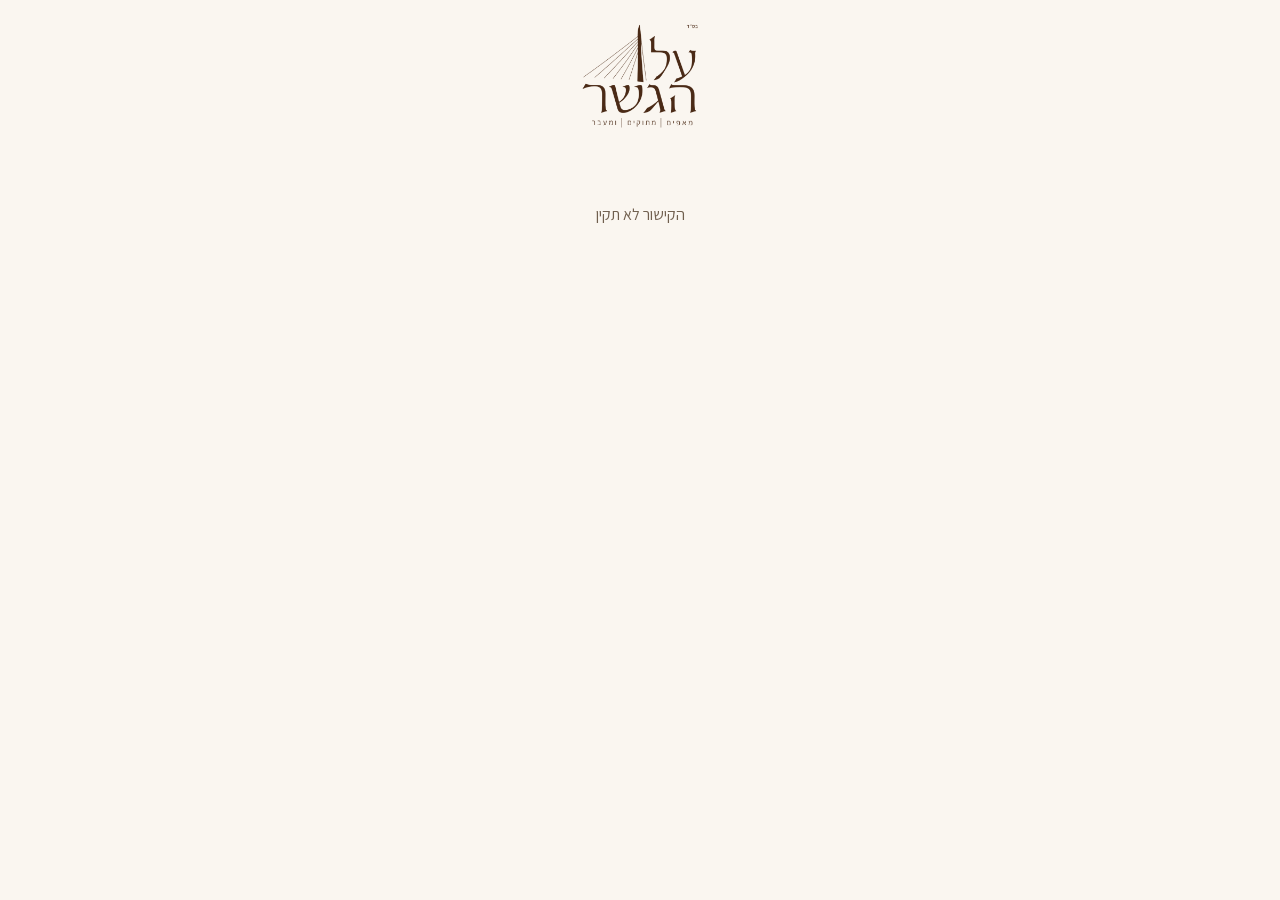
==== feedback.html @ c39e39f9 "﻿מתכונים: סופגניות דובאי (בצק "הסופגניות שלי" + קרם פיסטוק, גנאש וקדאיף) - מצרכים חדשים במחסן: מחית " ====
<!doctype html>
<html lang="he" dir="rtl">
<head>
  <meta charset="utf-8">
  <meta name="viewport" content="width=device-width, initial-scale=1, viewport-fit=cover">
  <title>איך היה? · על הגשר</title>
  <meta name="description" content="מאפים, מתוקים ומעבר — נשמח לשמוע איך היה">
  <meta property="og:title" content="על הגשר · איך היה?">
  <meta property="og:description" content="פחות מדקה — וכל תשובה עוזרת לנו להשתפר.">
  <meta property="og:image" content="https://al-hagesher.github.io/assets/icon.png">
  <meta name="theme-color" content="#3b2d1e">
  <meta http-equiv="Content-Security-Policy" content="default-src 'self'; script-src 'self'; style-src 'self' 'unsafe-inline'; font-src 'self'; img-src 'self' data: blob:; connect-src https://atyvnyfadjzedcdrrwpl.supabase.co; base-uri 'none'; form-action 'none'; object-src 'none'">
  <meta name="referrer" content="no-referrer">
  <link rel="icon" href="assets/icon.png">
  <link href="css/fonts.css" rel="stylesheet">
  <style>
    :root { --brown:#3b2d1e; --brown-2:#5a4432; --brown-3:#80624a; --caramel:#a8805a; --gold:#d9a441; --sand:#ece3d5; --sand-2:#f3ece2; --cream:#faf6f0; --paper:#fffdf9; --line:#e4d9cc; --line-2:#d2c4b2; --muted:#705f4e; --bad:#a13d2d; --bad-bg:#f7e4df; --ok:#4c7445; --ok-bg:#e9f1e4; --display: Bellefair, 'Frank Ruhl Libre', serif; }
    * { box-sizing: border-box; }
    body { margin: 0; font-family: Assistant, 'Arial Hebrew', Arial, sans-serif; background: var(--cream); color: #2f1d11; font-size: 16px; line-height: 1.5; -webkit-font-smoothing: antialiased; -webkit-tap-highlight-color: transparent; }
    button, input, textarea { font: inherit; color: inherit; }
    button { cursor: pointer; }
    :focus-visible { outline: 2px solid var(--caramel); outline-offset: 2px; }
    .wrap { max-width: 560px; margin: 0 auto; padding: 12px 16px 40px; }
    header { text-align: center; padding: 10px 0 0; }
    header img { width: 120px; height: auto; }
    h1, h2 { font-family: var(--display); color: var(--brown); font-weight: 400; margin: 0; }
    h1 { font-size: 2rem; line-height: 1.2; text-align: center; }
    .intro { color: var(--muted); text-align: center; margin: 6px auto 0; max-width: 440px; white-space: pre-line; }
    .preview-banner { background: var(--brown); color: var(--cream); text-align: center; font-size: .85rem; font-weight: 600; padding: 6px 10px; border-radius: 10px; margin-bottom: 8px; }
    .card { background: var(--paper); border: 1px solid var(--line); border-radius: 18px; padding: 16px; margin-top: 14px; }
    .q { scroll-margin-top: 16px; }
    .q + .q { margin-top: 12px; }
    .q label, .q .ql { display: block; font-weight: 700; color: var(--brown); margin-bottom: 8px; font-size: 1.04rem; }
    .q .opt { color: var(--muted); font-weight: 400; font-size: .85rem; }
    .stars { display: flex; gap: 6px; justify-content: center; }
    .stars button { flex: 1; max-width: 62px; aspect-ratio: 1; border: 1px solid var(--line-2); background: #fff; border-radius: 14px; padding: 0; display: inline-flex; align-items: center; justify-content: center; transition: transform .12s, background .12s; }
    .stars button svg { width: 62%; height: 62%; fill: none; stroke: var(--line-2); stroke-width: 1.6; stroke-linejoin: round; transition: fill .12s, stroke .12s; }
    .stars button.on { background: #fff8e8; border-color: var(--gold); }
    .stars button.on svg { fill: var(--gold); stroke: #b8862e; }
    .stars button:active { transform: scale(.9); }
    .word { min-height: 1.3em; text-align: center; color: var(--brown-3); font-weight: 700; font-size: .92rem; margin-top: 6px; }
    textarea, input[type=text], input[type=tel] { width: 100%; border: 1px solid var(--line-2); border-radius: 12px; padding: 11px 13px; background: #fff; outline: none; }
    textarea { min-height: 84px; resize: vertical; }
    textarea:focus, input:focus { border-color: var(--brown-3); box-shadow: 0 0 0 3px rgba(143,96,63,.15); }
    input[type=tel] { direction: ltr; text-align: right; }
    .bad-q .stars button, .bad-q textarea { border-color: var(--bad); }
    .ferr { color: var(--bad); font-weight: 600; font-size: .86rem; margin-top: 4px; }
    .ferr:empty { display: none; }
    .phs { display: flex; gap: 8px; flex-wrap: wrap; }
    .ph { position: relative; width: 88px; height: 88px; border-radius: 14px; overflow: hidden; background: var(--sand-2); }
    .ph img { width: 100%; height: 100%; object-fit: cover; display: block; }
    .ph button { position: absolute; top: 4px; left: 4px; width: 26px; height: 26px; border-radius: 50%; border: 0; background: rgba(42,30,19,.75); color: #fff; font-size: .95rem; line-height: 1; }
    .addph { width: 88px; height: 88px; border-radius: 14px; border: 1.5px dashed var(--line-2); background: #fff; color: var(--brown-3); display: inline-flex; flex-direction: column; align-items: center; justify-content: center; gap: 2px; font-size: .8rem; font-weight: 700; cursor: pointer; }
    .addph b { font-size: 1.6rem; line-height: 1; font-weight: 400; }
    .ph .spin { position: absolute; inset: 0; display: flex; align-items: center; justify-content: center; }
    .grid2 { display: grid; grid-template-columns: 1fr 1fr; gap: 10px; }
    .fld span { display: block; font-size: .86rem; color: var(--muted); font-weight: 600; margin-bottom: 4px; }
    .check { display: flex; gap: 10px; align-items: flex-start; font-size: .92rem; margin-top: 12px; }
    .check input { width: 20px; height: 20px; flex: none; margin-top: 2px; accent-color: var(--brown); }
    .note { font-size: .86rem; color: var(--muted); margin: 6px 0 0; }
    .btn { width: 100%; background: var(--brown); color: var(--cream); border: 1px solid var(--brown); border-radius: 14px; padding: 14px 22px; font-weight: 700; font-size: 1.05rem; display: inline-flex; align-items: center; justify-content: center; gap: 8px; text-decoration: none; margin-top: 16px; }
    .btn:disabled { opacity: .55; cursor: default; }
    .btn.ghost { background: var(--paper); color: var(--brown); border-color: var(--line-2); }
    .err { background: var(--bad-bg); color: var(--bad); border-radius: 12px; padding: 10px 14px; margin-top: 12px; font-weight: 600; }
    .done { text-align: center; padding: 26px 18px; }
    .done .ic { width: 68px; height: 68px; border-radius: 50%; background: var(--ok-bg); color: var(--ok); display: inline-flex; align-items: center; justify-content: center; font-size: 2rem; }
    .done p { white-space: pre-line; }
    .empty { text-align: center; color: var(--muted); padding: 50px 16px; }
    .loader { width: 34px; height: 34px; border: 3px solid var(--sand); border-top-color: var(--brown); border-radius: 50%; animation: spin .9s linear infinite; margin: 60px auto; }
    .ph .loader { width: 22px; height: 22px; margin: 0; border-width: 2px; }
    @keyframes spin { to { transform: rotate(360deg); } }
    footer { text-align: center; color: var(--muted); font-size: .8rem; margin-top: 26px; }
    @media (max-width: 360px) { .grid2 { grid-template-columns: 1fr; } .stars { gap: 4px; } }
    @media (prefers-reduced-motion: reduce) { * { animation: none !important; transition: none !important; } }
  </style>
</head>
<body>
  <div class="wrap">
    <header><img src="assets/logo-brown.png" alt="על הגשר — מאפים, מתוקים ומעבר" width="120" height="108"></header>
    <main id="app"><div class="loader" role="status" aria-label="טוען"></div></main>
  </div>
  <script src="js/feedback-form.js?v=202611161000"></script>
</body>
</html>
---- css/fonts.css ----
/* פונטים מקומיים (OFL) — בלי תלות בשרתי גוגל, כדי שהאתר יעבוד גם מאחורי סינון */
/* hebrew */
@font-face {
  font-family: 'Assistant';
  font-style: normal;
  font-weight: 300;
  font-display: swap;
  src: url(../assets/fonts/Assistant-hebrew.woff2) format('woff2');
  unicode-range: U+0307-0308, U+0590-05FF, U+200C-2010, U+20AA, U+25CC, U+FB1D-FB4F;
}
/* latin */
@font-face {
  font-family: 'Assistant';
  font-style: normal;
  font-weight: 300;
  font-display: swap;
  src: url(../assets/fonts/Assistant-latin.woff2) format('woff2');
  unicode-range: U+0000-00FF, U+0131, U+0152-0153, U+02BB-02BC, U+02C6, U+02DA, U+02DC, U+0304, U+0308, U+0329, U+2000-206F, U+20AC, U+2122, U+2191, U+2193, U+2212, U+2215, U+FEFF, U+FFFD;
}
/* hebrew */
@font-face {
  font-family: 'Assistant';
  font-style: normal;
  font-weight: 400;
  font-display: swap;
  src: url(../assets/fonts/Assistant-hebrew.woff2) format('woff2');
  unicode-range: U+0307-0308, U+0590-05FF, U+200C-2010, U+20AA, U+25CC, U+FB1D-FB4F;
}
/* latin */
@font-face {
  font-family: 'Assistant';
  font-style: normal;
  font-weight: 400;
  font-display: swap;
  src: url(../assets/fonts/Assistant-latin.woff2) format('woff2');
  unicode-range: U+0000-00FF, U+0131, U+0152-0153, U+02BB-02BC, U+02C6, U+02DA, U+02DC, U+0304, U+0308, U+0329, U+2000-206F, U+20AC, U+2122, U+2191, U+2193, U+2212, U+2215, U+FEFF, U+FFFD;
}
/* hebrew */
@font-face {
  font-family: 'Assistant';
  font-style: normal;
  font-weight: 500;
  font-display: swap;
  src: url(../assets/fonts/Assistant-hebrew.woff2) format('woff2');
  unicode-range: U+0307-0308, U+0590-05FF, U+200C-2010, U+20AA, U+25CC, U+FB1D-FB4F;
}
/* latin */
@font-face {
  font-family: 'Assistant';
  font-style: normal;
  font-weight: 500;
  font-display: swap;
  src: url(../assets/fonts/Assistant-latin.woff2) format('woff2');
  unicode-range: U+0000-00FF, U+0131, U+0152-0153, U+02BB-02BC, U+02C6, U+02DA, U+02DC, U+0304, U+0308, U+0329, U+2000-206F, U+20AC, U+2122, U+2191, U+2193, U+2212, U+2215, U+FEFF, U+FFFD;
}
/* hebrew */
@font-face {
  font-family: 'Assistant';
  font-style: normal;
  font-weight: 600;
  font-display: swap;
  src: url(../assets/fonts/Assistant-hebrew.woff2) format('woff2');
  unicode-range: U+0307-0308, U+0590-05FF, U+200C-2010, U+20AA, U+25CC, U+FB1D-FB4F;
}
/* latin */
@font-face {
  font-family: 'Assistant';
  font-style: normal;
  font-weight: 600;
  font-display: swap;
  src: url(../assets/fonts/Assistant-latin.woff2) format('woff2');
  unicode-range: U+0000-00FF, U+0131, U+0152-0153, U+02BB-02BC, U+02C6, U+02DA, U+02DC, U+0304, U+0308, U+0329, U+2000-206F, U+20AC, U+2122, U+2191, U+2193, U+2212, U+2215, U+FEFF, U+FFFD;
}
/* hebrew */
@font-face {
  font-family: 'Assistant';
  font-style: normal;
  font-weight: 700;
  font-display: swap;
  src: url(../assets/fonts/Assistant-hebrew.woff2) format('woff2');
  unicode-range: U+0307-0308, U+0590-05FF, U+200C-2010, U+20AA, U+25CC, U+FB1D-FB4F;
}
/* latin */
@font-face {
  font-family: 'Assistant';
  font-style: normal;
  font-weight: 700;
  font-display: swap;
  src: url(../assets/fonts/Assistant-latin.woff2) format('woff2');
  unicode-range: U+0000-00FF, U+0131, U+0152-0153, U+02BB-02BC, U+02C6, U+02DA, U+02DC, U+0304, U+0308, U+0329, U+2000-206F, U+20AC, U+2122, U+2191, U+2193, U+2212, U+2215, U+FEFF, U+FFFD;
}
/* hebrew */
@font-face {
  font-family: 'Bellefair';
  font-style: normal;
  font-weight: 400;
  font-display: swap;
  src: url(../assets/fonts/Bellefair-hebrew.woff2) format('woff2');
  unicode-range: U+0307-0308, U+0590-05FF, U+200C-2010, U+20AA, U+25CC, U+FB1D-FB4F;
}
/* latin */
@font-face {
  font-family: 'Bellefair';
  font-style: normal;
  font-weight: 400;
  font-display: swap;
  src: url(../assets/fonts/Bellefair-latin.woff2) format('woff2');
  unicode-range: U+0000-00FF, U+0131, U+0152-0153, U+02BB-02BC, U+02C6, U+02DA, U+02DC, U+0304, U+0308, U+0329, U+2000-206F, U+20AC, U+2122, U+2191, U+2193, U+2212, U+2215, U+FEFF, U+FFFD;
}
/* hebrew */
@font-face {
  font-family: 'Frank Ruhl Libre';
  font-style: normal;
  font-weight: 400;
  font-display: swap;
  src: url(../assets/fonts/FrankRuhlLibre-hebrew.woff2) format('woff2');
  unicode-range: U+0307-0308, U+0590-05FF, U+200C-2010, U+20AA, U+25CC, U+FB1D-FB4F;
}
/* latin */
@font-face {
  font-family: 'Frank Ruhl Libre';
  font-style: normal;
  font-weight: 400;
  font-display: swap;
  src: url(../assets/fonts/FrankRuhlLibre-latin.woff2) format('woff2');
  unicode-range: U+0000-00FF, U+0131, U+0152-0153, U+02BB-02BC, U+02C6, U+02DA, U+02DC, U+0304, U+0308, U+0329, U+2000-206F, U+20AC, U+2122, U+2191, U+2193, U+2212, U+2215, U+FEFF, U+FFFD;
}
/* hebrew */
@font-face {
  font-family: 'Frank Ruhl Libre';
  font-style: normal;
  font-weight: 500;
  font-display: swap;
  src: url(../assets/fonts/FrankRuhlLibre-hebrew.woff2) format('woff2');
  unicode-range: U+0307-0308, U+0590-05FF, U+200C-2010, U+20AA, U+25CC, U+FB1D-FB4F;
}
/* latin */
@font-face {
  font-family: 'Frank Ruhl Libre';
  font-style: normal;
  font-weight: 500;
  font-display: swap;
  src: url(../assets/fonts/FrankRuhlLibre-latin.woff2) format('woff2');
  unicode-range: U+0000-00FF, U+0131, U+0152-0153, U+02BB-02BC, U+02C6, U+02DA, U+02DC, U+0304, U+0308, U+0329, U+2000-206F, U+20AC, U+2122, U+2191, U+2193, U+2212, U+2215, U+FEFF, U+FFFD;
}
/* hebrew */
@font-face {
  font-family: 'Frank Ruhl Libre';
  font-style: normal;
  font-weight: 700;
  font-display: swap;
  src: url(../assets/fonts/FrankRuhlLibre-hebrew.woff2) format('woff2');
  unicode-range: U+0307-0308, U+0590-05FF, U+200C-2010, U+20AA, U+25CC, U+FB1D-FB4F;
}
/* latin */
@font-face {
  font-family: 'Frank Ruhl Libre';
  font-style: normal;
  font-weight: 700;
  font-display: swap;
  src: url(../assets/fonts/FrankRuhlLibre-latin.woff2) format('woff2');
  unicode-range: U+0000-00FF, U+0131, U+0152-0153, U+02BB-02BC, U+02C6, U+02DA, U+02DC, U+0304, U+0308, U+0329, U+2000-206F, U+20AC, U+2122, U+2191, U+2193, U+2212, U+2215, U+FEFF, U+FFFD;
}
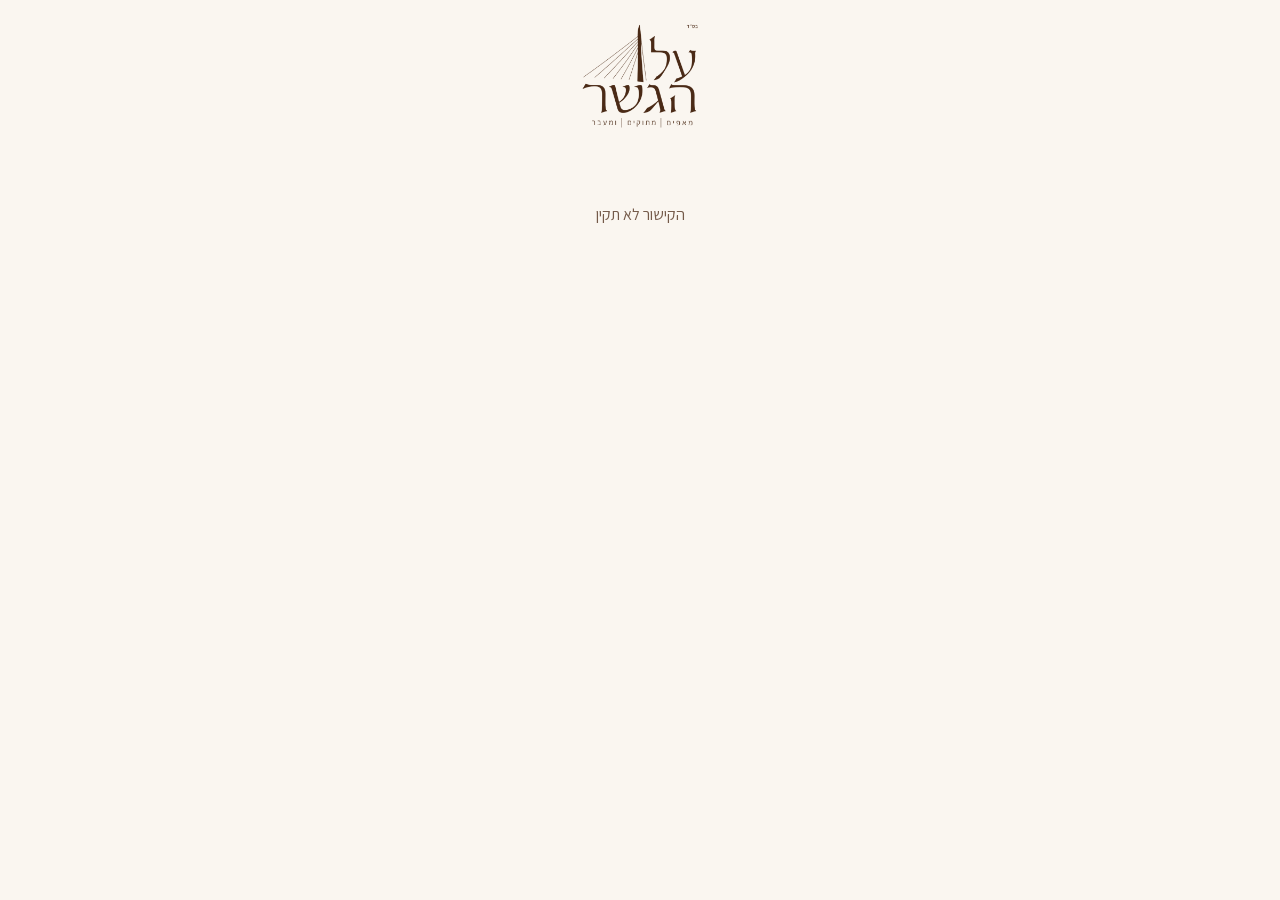
==== commit 78e5e2a7: "﻿עיצוב ונוחות: חום שוקולד בצבע הלוגו, תפריט בקבוצות, התראות לפי דחיפות - כל גווני החום (אפליקציה, טפ" ====
--- a/feedback.html
+++ b/feedback.html
@@ -8,15 +8,15 @@
   <meta property="og:title" content="על הגשר · איך היה?">
   <meta property="og:description" content="פחות מדקה — וכל תשובה עוזרת לנו להשתפר.">
   <meta property="og:image" content="https://al-hagesher.github.io/assets/icon.png">
-  <meta name="theme-color" content="#3b2d1e">
+  <meta name="theme-color" content="#4a2a16">
   <meta http-equiv="Content-Security-Policy" content="default-src 'self'; script-src 'self'; style-src 'self' 'unsafe-inline'; font-src 'self'; img-src 'self' data: blob:; connect-src https://atyvnyfadjzedcdrrwpl.supabase.co; base-uri 'none'; form-action 'none'; object-src 'none'">
   <meta name="referrer" content="no-referrer">
   <link rel="icon" href="assets/icon.png">
   <link href="css/fonts.css" rel="stylesheet">
   <style>
-    :root { --brown:#3b2d1e; --brown-2:#5a4432; --brown-3:#80624a; --caramel:#a8805a; --gold:#d9a441; --sand:#ece3d5; --sand-2:#f3ece2; --cream:#faf6f0; --paper:#fffdf9; --line:#e4d9cc; --line-2:#d2c4b2; --muted:#705f4e; --bad:#a13d2d; --bad-bg:#f7e4df; --ok:#4c7445; --ok-bg:#e9f1e4; --display: Bellefair, 'Frank Ruhl Libre', serif; }
+    :root { --brown:#4a2a16; --brown-2:#6a4127; --brown-3:#8c5f3f; --caramel:#ad7c50; --gold:#d9a441; --sand:#ece3d5; --sand-2:#f3ece2; --cream:#faf6f0; --paper:#fffdf9; --line:#e4d9cc; --line-2:#d2c4b2; --muted:#745a49; --bad:#a13d2d; --bad-bg:#f7e4df; --ok:#4c7445; --ok-bg:#e9f1e4; --display: Bellefair, 'Frank Ruhl Libre', serif; }
     * { box-sizing: border-box; }
-    body { margin: 0; font-family: Assistant, 'Arial Hebrew', Arial, sans-serif; background: var(--cream); color: #2f1d11; font-size: 16px; line-height: 1.5; -webkit-font-smoothing: antialiased; -webkit-tap-highlight-color: transparent; }
+    body { margin: 0; font-family: Assistant, 'Arial Hebrew', Arial, sans-serif; background: var(--cream); color: #2e1a0d; font-size: 16px; line-height: 1.5; -webkit-font-smoothing: antialiased; -webkit-tap-highlight-color: transparent; }
     button, input, textarea { font: inherit; color: inherit; }
     button { cursor: pointer; }
     :focus-visible { outline: 2px solid var(--caramel); outline-offset: 2px; }
@@ -49,7 +49,7 @@
     .phs { display: flex; gap: 8px; flex-wrap: wrap; }
     .ph { position: relative; width: 88px; height: 88px; border-radius: 14px; overflow: hidden; background: var(--sand-2); }
     .ph img { width: 100%; height: 100%; object-fit: cover; display: block; }
-    .ph button { position: absolute; top: 4px; left: 4px; width: 26px; height: 26px; border-radius: 50%; border: 0; background: rgba(42,30,19,.75); color: #fff; font-size: .95rem; line-height: 1; }
+    .ph button { position: absolute; top: 4px; left: 4px; width: 26px; height: 26px; border-radius: 50%; border: 0; background: rgba(46,26,13,.75); color: #fff; font-size: .95rem; line-height: 1; }
     .addph { width: 88px; height: 88px; border-radius: 14px; border: 1.5px dashed var(--line-2); background: #fff; color: var(--brown-3); display: inline-flex; flex-direction: column; align-items: center; justify-content: center; gap: 2px; font-size: .8rem; font-weight: 700; cursor: pointer; }
     .addph b { font-size: 1.6rem; line-height: 1; font-weight: 400; }
     .ph .spin { position: absolute; inset: 0; display: flex; align-items: center; justify-content: center; }
@@ -79,6 +79,6 @@
     <header><img src="assets/logo-brown.png" alt="על הגשר — מאפים, מתוקים ומעבר" width="120" height="108"></header>
     <main id="app"><div class="loader" role="status" aria-label="טוען"></div></main>
   </div>
-  <script src="js/feedback-form.js?v=202611161000"></script>
+  <script src="js/feedback-form.js?v=202611162000"></script>
 </body>
 </html>
